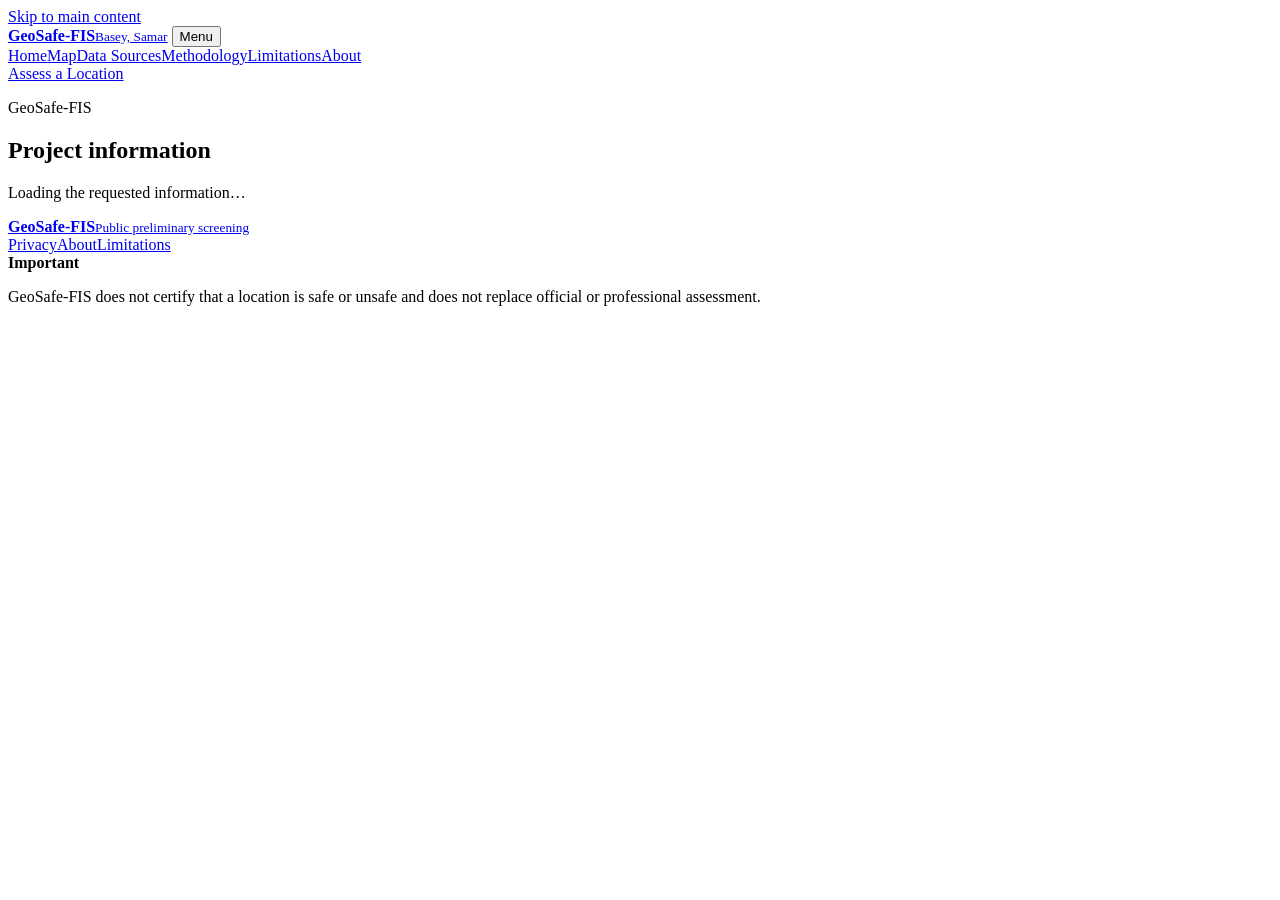
==== web/info.html @ 9770881c "Revise GeoSafe-FIS assessment workflow and local hazard snapshots" ====
<!doctype html>
<html lang="en">
<head>
  <meta charset="utf-8">
  <meta name="viewport" content="width=device-width, initial-scale=1">
  <meta name="theme-color" content="#073b4c">
  <meta name="description" content="GeoSafe-FIS project information, data sources, limitations, and privacy guidance.">
  <link rel="manifest" href="/manifest.webmanifest">
  <link rel="icon" href="/icons/icon-192.png">
  <link rel="stylesheet" href="/site.css?v=0.5.11">
  <title>GeoSafe-FIS Information</title>
  <script defer src="/info.js?v=0.5.11"></script>
  <script defer src="/pwa.js?v=0.5.11"></script>
</head>
<body>
  <a class="skip-link" href="#info-content">Skip to main content</a>
  <header class="site-header">
    <div class="site-header-inner">
      <a class="site-brand" href="/" aria-label="GeoSafe-FIS home"><span class="logo-pin" aria-hidden="true"><i></i></span><span><strong>GeoSafe-FIS</strong><small>Basey, Samar</small></span></a>
      <button class="menu-toggle" type="button" aria-expanded="false" aria-controls="site-navigation">Menu</button>
      <nav id="site-navigation" class="site-nav" aria-label="Primary navigation"><a href="/">Home</a><a href="/map">Map</a><a href="/data-sources">Data Sources</a><a href="/methodology">Methodology</a><a href="/limitations">Limitations</a><a href="/about">About</a></nav>
      <div class="header-actions"><button class="button button-quiet" type="button" data-install hidden>Install App</button><a class="button button-primary" href="/map">Assess a Location</a></div>
    </div>
  </header>
  <div id="offline-banner" class="offline-banner" role="status" hidden>You are offline. Previously viewed information may be available, but current source status may require a connection.</div>
  <main id="info-content" class="info-main section-shell" aria-live="polite">
    <section class="info-hero"><p class="eyebrow" id="page-eyebrow">GeoSafe-FIS</p><h1 id="page-title">Project information</h1><p id="page-summary">Loading the requested information…</p></section>
    <div id="page-sections" class="info-content"></div>
  </main>
  <footer class="site-footer"><div><a class="site-brand footer-brand" href="/"><span class="logo-pin" aria-hidden="true"><i></i></span><span><strong>GeoSafe-FIS</strong><small>Public preliminary screening</small></span></a></div><nav aria-label="Footer navigation"><a href="/privacy">Privacy</a><a href="/about">About</a><a href="/limitations">Limitations</a></nav><div class="footer-disclaimer"><strong>Important</strong><p>GeoSafe-FIS does not certify that a location is safe or unsafe and does not replace official or professional assessment.</p></div></footer>
</body>
</html>
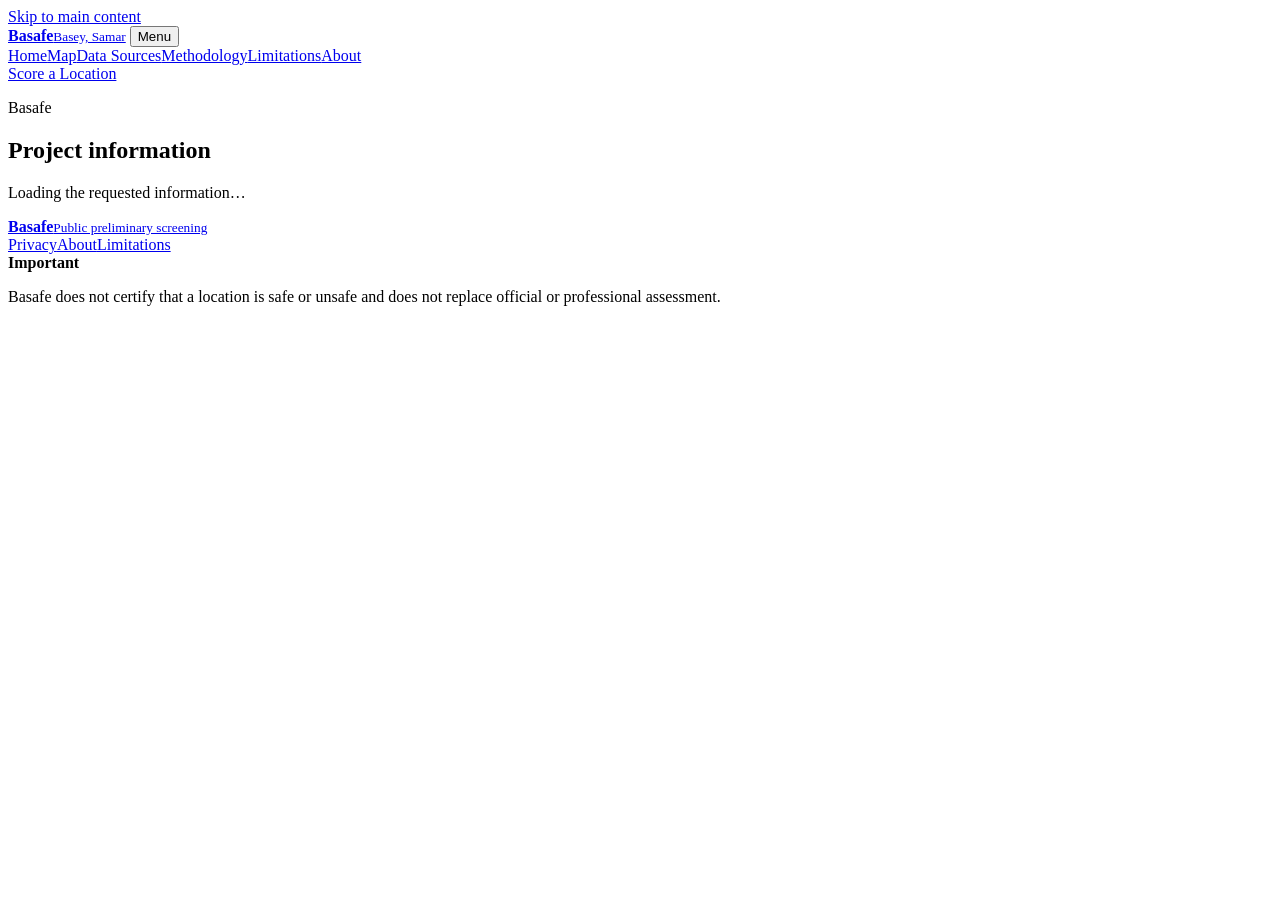
==== commit fa6080b5: "Complete Basafe scoring and responsive UI revisions" ====
--- a/web/info.html
+++ b/web/info.html
@@ -4,29 +4,29 @@
   <meta charset="utf-8">
   <meta name="viewport" content="width=device-width, initial-scale=1">
   <meta name="theme-color" content="#073b4c">
-  <meta name="description" content="GeoSafe-FIS project information, data sources, limitations, and privacy guidance.">
+  <meta name="description" content="Basafe project information, data sources, limitations, and privacy guidance.">
   <link rel="manifest" href="/manifest.webmanifest">
   <link rel="icon" href="/icons/icon-192.png">
-  <link rel="stylesheet" href="/site.css?v=0.5.11">
-  <title>GeoSafe-FIS Information</title>
-  <script defer src="/info.js?v=0.5.11"></script>
-  <script defer src="/pwa.js?v=0.5.11"></script>
+  <link rel="stylesheet" href="/site.css?v=0.6.4">
+  <title>Basafe Information</title>
+  <script defer src="/info.js?v=0.5.14"></script>
+  <script defer src="/pwa.js?v=0.6.1"></script>
 </head>
 <body>
   <a class="skip-link" href="#info-content">Skip to main content</a>
   <header class="site-header">
     <div class="site-header-inner">
-      <a class="site-brand" href="/" aria-label="GeoSafe-FIS home"><span class="logo-pin" aria-hidden="true"><i></i></span><span><strong>GeoSafe-FIS</strong><small>Basey, Samar</small></span></a>
+      <a class="site-brand" href="/" aria-label="Basafe home"><img class="logo-pin" src="/icons/basafe-logo-256.png" alt=""><span><strong>Basafe</strong><small>Basey, Samar</small></span></a>
       <button class="menu-toggle" type="button" aria-expanded="false" aria-controls="site-navigation">Menu</button>
       <nav id="site-navigation" class="site-nav" aria-label="Primary navigation"><a href="/">Home</a><a href="/map">Map</a><a href="/data-sources">Data Sources</a><a href="/methodology">Methodology</a><a href="/limitations">Limitations</a><a href="/about">About</a></nav>
-      <div class="header-actions"><button class="button button-quiet" type="button" data-install hidden>Install App</button><a class="button button-primary" href="/map">Assess a Location</a></div>
+      <div class="header-actions"><button class="button button-quiet" type="button" data-install hidden>Install App</button><a class="button button-primary" href="/map">Score a Location</a></div>
     </div>
   </header>
   <div id="offline-banner" class="offline-banner" role="status" hidden>You are offline. Previously viewed information may be available, but current source status may require a connection.</div>
   <main id="info-content" class="info-main section-shell" aria-live="polite">
-    <section class="info-hero"><p class="eyebrow" id="page-eyebrow">GeoSafe-FIS</p><h1 id="page-title">Project information</h1><p id="page-summary">Loading the requested information…</p></section>
+    <section class="info-hero"><p class="eyebrow" id="page-eyebrow">Basafe</p><h1 id="page-title">Project information</h1><p id="page-summary">Loading the requested information…</p></section>
     <div id="page-sections" class="info-content"></div>
   </main>
-  <footer class="site-footer"><div><a class="site-brand footer-brand" href="/"><span class="logo-pin" aria-hidden="true"><i></i></span><span><strong>GeoSafe-FIS</strong><small>Public preliminary screening</small></span></a></div><nav aria-label="Footer navigation"><a href="/privacy">Privacy</a><a href="/about">About</a><a href="/limitations">Limitations</a></nav><div class="footer-disclaimer"><strong>Important</strong><p>GeoSafe-FIS does not certify that a location is safe or unsafe and does not replace official or professional assessment.</p></div></footer>
+  <footer class="site-footer"><div><a class="site-brand footer-brand" href="/"><img class="logo-pin" src="/icons/basafe-logo-256.png" alt=""><span><strong>Basafe</strong><small>Public preliminary screening</small></span></a></div><nav aria-label="Footer navigation"><a href="/privacy">Privacy</a><a href="/about">About</a><a href="/limitations">Limitations</a></nav><div class="footer-disclaimer"><strong>Important</strong><p>Basafe does not certify that a location is safe or unsafe and does not replace official or professional assessment.</p></div></footer>
 </body>
 </html>
